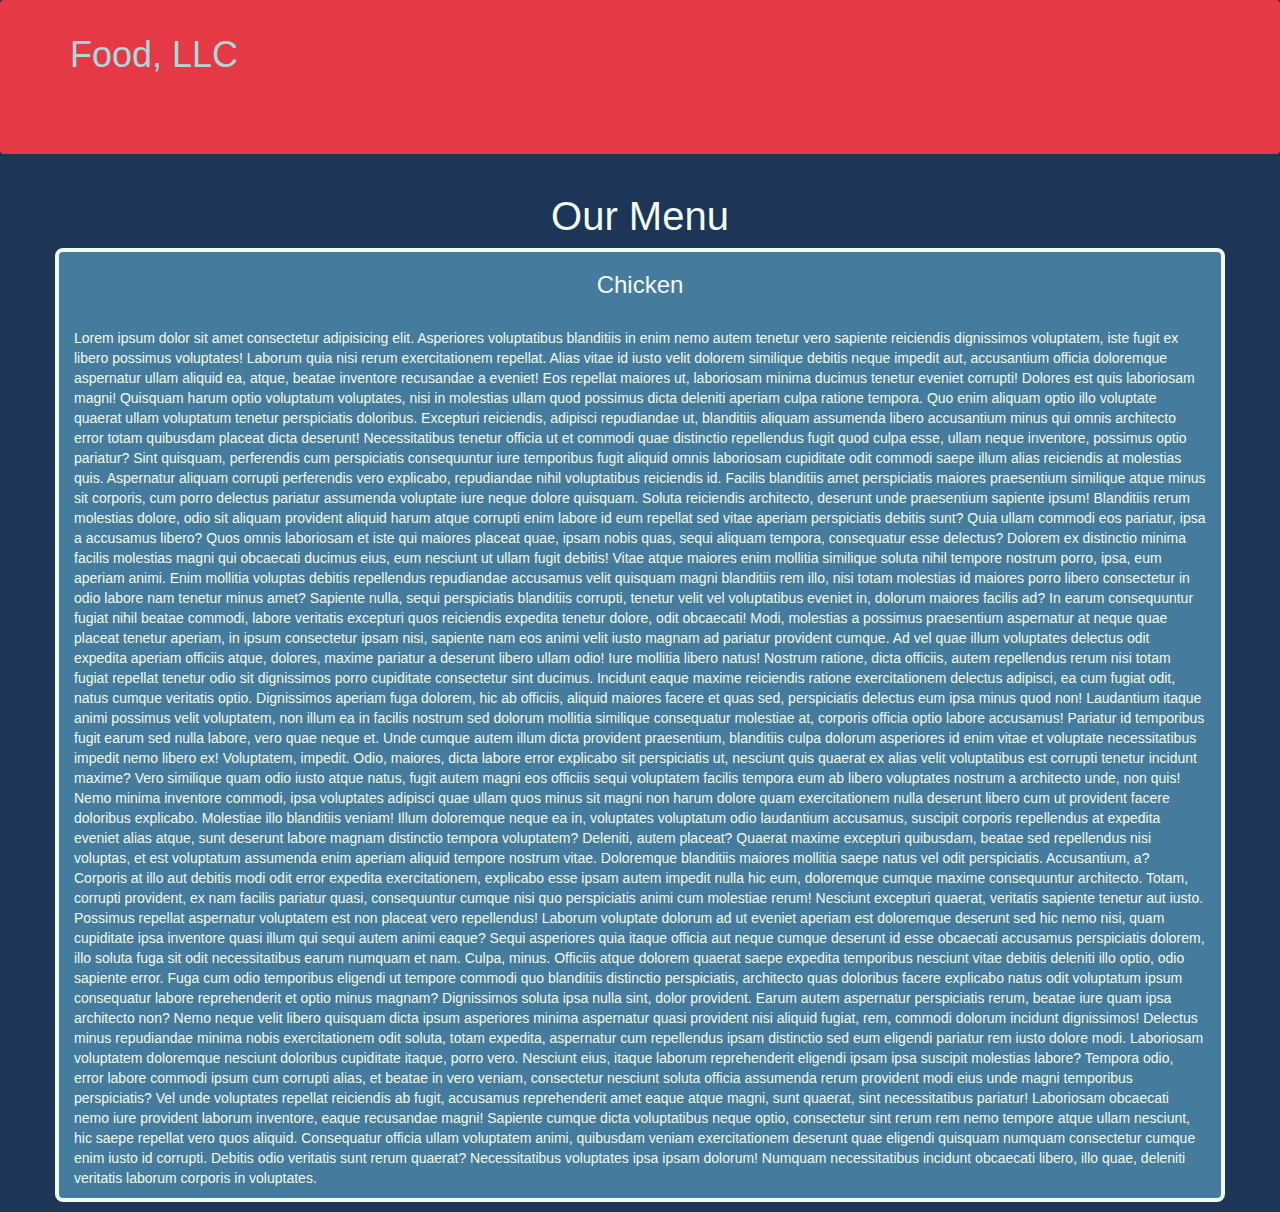
==== mod3-solution/index.html @ 9f3ba814 "m3 solution" ====
<!DOCTYPE html>
<html lang="en">
  <head>
    <meta charset="UTF-8" />
    <meta http-equiv="X-UA-Compatible" content="IE=edge" />
    <meta name="viewport" content="width=device-width, initial-scale=1.0" />
    <link
      rel="stylesheet"
      href="../bootstrap-3.3.7-dist/css/bootstrap.min.css"
    />
    <link rel="stylesheet" href="css/style.css" />
    <title>Assignment Solution For Module 3</title>
    <script src="../bootstrap-5.1.3-dist/js/jquery.min.js"></script>
    <script src="../bootstrap-3.3.7-dist/js/bootstrap.min.js"></script>
  </head>
  <body>
    <header>
      <nav id="header-nav" class="navbar navbar-default">
        <div class="container">
          <div class="navbar-header">
            <div class="navbar-brand">
              <a href="index.html"><h1>Food, LLC</h1></a>
            </div>

            <button
              type="button"
              class="navbar-toggle collapsed"
              data-toggle="collapse"
              data-target="#collapsable-nav"
              aria-expanded="false"
            >
              <span class="sr-only">Toggle navigation</span>
              <span class="icon-bar"></span>
              <span class="icon-bar"></span>
              <span class="icon-bar"></span>
            </button>
          </div>

          <div id="collapsable-nav" class="collapse navbar-collapse">
            <ul id="nav-list" class="nav navbar-nav navbar-right visible-xs">
              <li>
                <a href="menu-categories.html"> Chicken</a>
              </li>
              <li>
                <a href="#"> Beef</a>
              </li>
              <li>
                <a href="#"> Sushi</a>
              </li>
            </ul>
          </div>
        </div>
      </nav>
    </header>

    <div id="main-content" class="container">
        <h2 id="content-title">Our Menu</h2>
      <section class="row">
        <div id="long-info" class="col-xs-12">
          <h3>Chicken</h3>
          <br />
          <p id="info">
            Lorem ipsum dolor sit amet consectetur adipisicing elit. Asperiores
            voluptatibus blanditiis in enim nemo autem tenetur vero sapiente
            reiciendis dignissimos voluptatem, iste fugit ex libero possimus
            voluptates! Laborum quia nisi rerum exercitationem repellat. Alias
            vitae id iusto velit dolorem similique debitis neque impedit aut,
            accusantium officia doloremque aspernatur ullam aliquid ea, atque,
            beatae inventore recusandae a eveniet! Eos repellat maiores ut,
            laboriosam minima ducimus tenetur eveniet corrupti! Dolores est quis
            laboriosam magni! Quisquam harum optio voluptatum voluptates, nisi
            in molestias ullam quod possimus dicta deleniti aperiam culpa
            ratione tempora. Quo enim aliquam optio illo voluptate quaerat ullam
            voluptatum tenetur perspiciatis doloribus. Excepturi reiciendis,
            adipisci repudiandae ut, blanditiis aliquam assumenda libero
            accusantium minus qui omnis architecto error totam quibusdam placeat
            dicta deserunt! Necessitatibus tenetur officia ut et commodi quae
            distinctio repellendus fugit quod culpa esse, ullam neque inventore,
            possimus optio pariatur? Sint quisquam, perferendis cum perspiciatis
            consequuntur iure temporibus fugit aliquid omnis laboriosam
            cupiditate odit commodi saepe illum alias reiciendis at molestias
            quis. Aspernatur aliquam corrupti perferendis vero explicabo,
            repudiandae nihil voluptatibus reiciendis id. Facilis blanditiis
            amet perspiciatis maiores praesentium similique atque minus sit
            corporis, cum porro delectus pariatur assumenda voluptate iure neque
            dolore quisquam. Soluta reiciendis architecto, deserunt unde
            praesentium sapiente ipsum! Blanditiis rerum molestias dolore, odio
            sit aliquam provident aliquid harum atque corrupti enim labore id
            eum repellat sed vitae aperiam perspiciatis debitis sunt? Quia ullam
            commodi eos pariatur, ipsa a accusamus libero? Quos omnis laboriosam
            et iste qui maiores placeat quae, ipsam nobis quas, sequi aliquam
            tempora, consequatur esse delectus? Dolorem ex distinctio minima
            facilis molestias magni qui obcaecati ducimus eius, eum nesciunt ut
            ullam fugit debitis! Vitae atque maiores enim mollitia similique
            soluta nihil tempore nostrum porro, ipsa, eum aperiam animi. Enim
            mollitia voluptas debitis repellendus repudiandae accusamus velit
            quisquam magni blanditiis rem illo, nisi totam molestias id maiores
            porro libero consectetur in odio labore nam tenetur minus amet?
            Sapiente nulla, sequi perspiciatis blanditiis corrupti, tenetur
            velit vel voluptatibus eveniet in, dolorum maiores facilis ad? In
            earum consequuntur fugiat nihil beatae commodi, labore veritatis
            excepturi quos reiciendis expedita tenetur dolore, odit obcaecati!
            Modi, molestias a possimus praesentium aspernatur at neque quae
            placeat tenetur aperiam, in ipsum consectetur ipsam nisi, sapiente
            nam eos animi velit iusto magnam ad pariatur provident cumque. Ad
            vel quae illum voluptates delectus odit expedita aperiam officiis
            atque, dolores, maxime pariatur a deserunt libero ullam odio! Iure
            mollitia libero natus! Nostrum ratione, dicta officiis, autem
            repellendus rerum nisi totam fugiat repellat tenetur odio sit
            dignissimos porro cupiditate consectetur sint ducimus. Incidunt
            eaque maxime reiciendis ratione exercitationem delectus adipisci, ea
            cum fugiat odit, natus cumque veritatis optio. Dignissimos aperiam
            fuga dolorem, hic ab officiis, aliquid maiores facere et quas sed,
            perspiciatis delectus eum ipsa minus quod non! Laudantium itaque
            animi possimus velit voluptatem, non illum ea in facilis nostrum sed
            dolorum mollitia similique consequatur molestiae at, corporis
            officia optio labore accusamus! Pariatur id temporibus fugit earum
            sed nulla labore, vero quae neque et. Unde cumque autem illum dicta
            provident praesentium, blanditiis culpa dolorum asperiores id enim
            vitae et voluptate necessitatibus impedit nemo libero ex!
            Voluptatem, impedit. Odio, maiores, dicta labore error explicabo sit
            perspiciatis ut, nesciunt quis quaerat ex alias velit voluptatibus
            est corrupti tenetur incidunt maxime? Vero similique quam odio iusto
            atque natus, fugit autem magni eos officiis sequi voluptatem facilis
            tempora eum ab libero voluptates nostrum a architecto unde, non
            quis! Nemo minima inventore commodi, ipsa voluptates adipisci quae
            ullam quos minus sit magni non harum dolore quam exercitationem
            nulla deserunt libero cum ut provident facere doloribus explicabo.
            Molestiae illo blanditiis veniam! Illum doloremque neque ea in,
            voluptates voluptatum odio laudantium accusamus, suscipit corporis
            repellendus at expedita eveniet alias atque, sunt deserunt labore
            magnam distinctio tempora voluptatem? Deleniti, autem placeat?
            Quaerat maxime excepturi quibusdam, beatae sed repellendus nisi
            voluptas, et est voluptatum assumenda enim aperiam aliquid tempore
            nostrum vitae. Doloremque blanditiis maiores mollitia saepe natus
            vel odit perspiciatis. Accusantium, a? Corporis at illo aut debitis
            modi odit error expedita exercitationem, explicabo esse ipsam autem
            impedit nulla hic eum, doloremque cumque maxime consequuntur
            architecto. Totam, corrupti provident, ex nam facilis pariatur
            quasi, consequuntur cumque nisi quo perspiciatis animi cum molestiae
            rerum! Nesciunt excepturi quaerat, veritatis sapiente tenetur aut
            iusto. Possimus repellat aspernatur voluptatem est non placeat vero
            repellendus! Laborum voluptate dolorum ad ut eveniet aperiam est
            doloremque deserunt sed hic nemo nisi, quam cupiditate ipsa
            inventore quasi illum qui sequi autem animi eaque? Sequi asperiores
            quia itaque officia aut neque cumque deserunt id esse obcaecati
            accusamus perspiciatis dolorem, illo soluta fuga sit odit
            necessitatibus earum numquam et nam. Culpa, minus. Officiis atque
            dolorem quaerat saepe expedita temporibus nesciunt vitae debitis
            deleniti illo optio, odio sapiente error. Fuga cum odio temporibus
            eligendi ut tempore commodi quo blanditiis distinctio perspiciatis,
            architecto quas doloribus facere explicabo natus odit voluptatum
            ipsum consequatur labore reprehenderit et optio minus magnam?
            Dignissimos soluta ipsa nulla sint, dolor provident. Earum autem
            aspernatur perspiciatis rerum, beatae iure quam ipsa architecto non?
            Nemo neque velit libero quisquam dicta ipsum asperiores minima
            aspernatur quasi provident nisi aliquid fugiat, rem, commodi dolorum
            incidunt dignissimos! Delectus minus repudiandae minima nobis
            exercitationem odit soluta, totam expedita, aspernatur cum
            repellendus ipsam distinctio sed eum eligendi pariatur rem iusto
            dolore modi. Laboriosam voluptatem doloremque nesciunt doloribus
            cupiditate itaque, porro vero. Nesciunt eius, itaque laborum
            reprehenderit eligendi ipsam ipsa suscipit molestias labore? Tempora
            odio, error labore commodi ipsum cum corrupti alias, et beatae in
            vero veniam, consectetur nesciunt soluta officia assumenda rerum
            provident modi eius unde magni temporibus perspiciatis? Vel unde
            voluptates repellat reiciendis ab fugit, accusamus reprehenderit
            amet eaque atque magni, sunt quaerat, sint necessitatibus pariatur!
            Laboriosam obcaecati nemo iure provident laborum inventore, eaque
            recusandae magni! Sapiente cumque dicta voluptatibus neque optio,
            consectetur sint rerum rem nemo tempore atque ullam nesciunt, hic
            saepe repellat vero quos aliquid. Consequatur officia ullam
            voluptatem animi, quibusdam veniam exercitationem deserunt quae
            eligendi quisquam numquam consectetur cumque enim iusto id corrupti.
            Debitis odio veritatis sunt rerum quaerat? Necessitatibus voluptates
            ipsa ipsam dolorum! Numquam necessitatibus incidunt obcaecati
            libero, illo quae, deleniti veritatis laborum corporis in
            voluptates.
          </p>
        </div>
      </section>
    </div>
  </body>
</html>
---- mod3-solution/css/style.css ----
body{
    color: #f1faee;
    background-color: #1d3557;
}

#header-nav{
    border: 0px;
    background-color: #e63946;
    width: 100%;
    height: 12vw;
}
#nav-list{
    margin-top: 10px;
}

#collapsable-nav{
    border:0px;
}

.navbar-default .navbar-nav>li>a{
    margin-top: 2px;
    color: #f1faee;
}
li{
    background-color: #e63946;
    color: #f1faee;
    border-top: 1px solid #457b9d;
}

a, a:hover{
    text-decoration: none;
}

a h1 {
    color: #a8dadc;
}

#content-title{
    font-size: 40px;
    text-align: center;
}

#content-title:hover{
    background-color: #457b9d;
    border-radius: 8px;
    transition: 1s;
    cursor: progress;
}


@media(max-width:767px){
    a h1{
        margin-top: 0px;
        font-size: 5vw;
    }
    #long-info{
        width: 95%;
        margin: 0px 2.5% 0px;
    }
}
#long-info{
    background-color: #457b9d;
    border: 4px solid #f1faee;
    border-radius: 8px;
    margin-bottom: 10px;
}

#long-info:hover{
    box-shadow: 10px 10px 8px #888888;
    cursor: pointer;
}
#long-info h3{
    text-align: center;
}
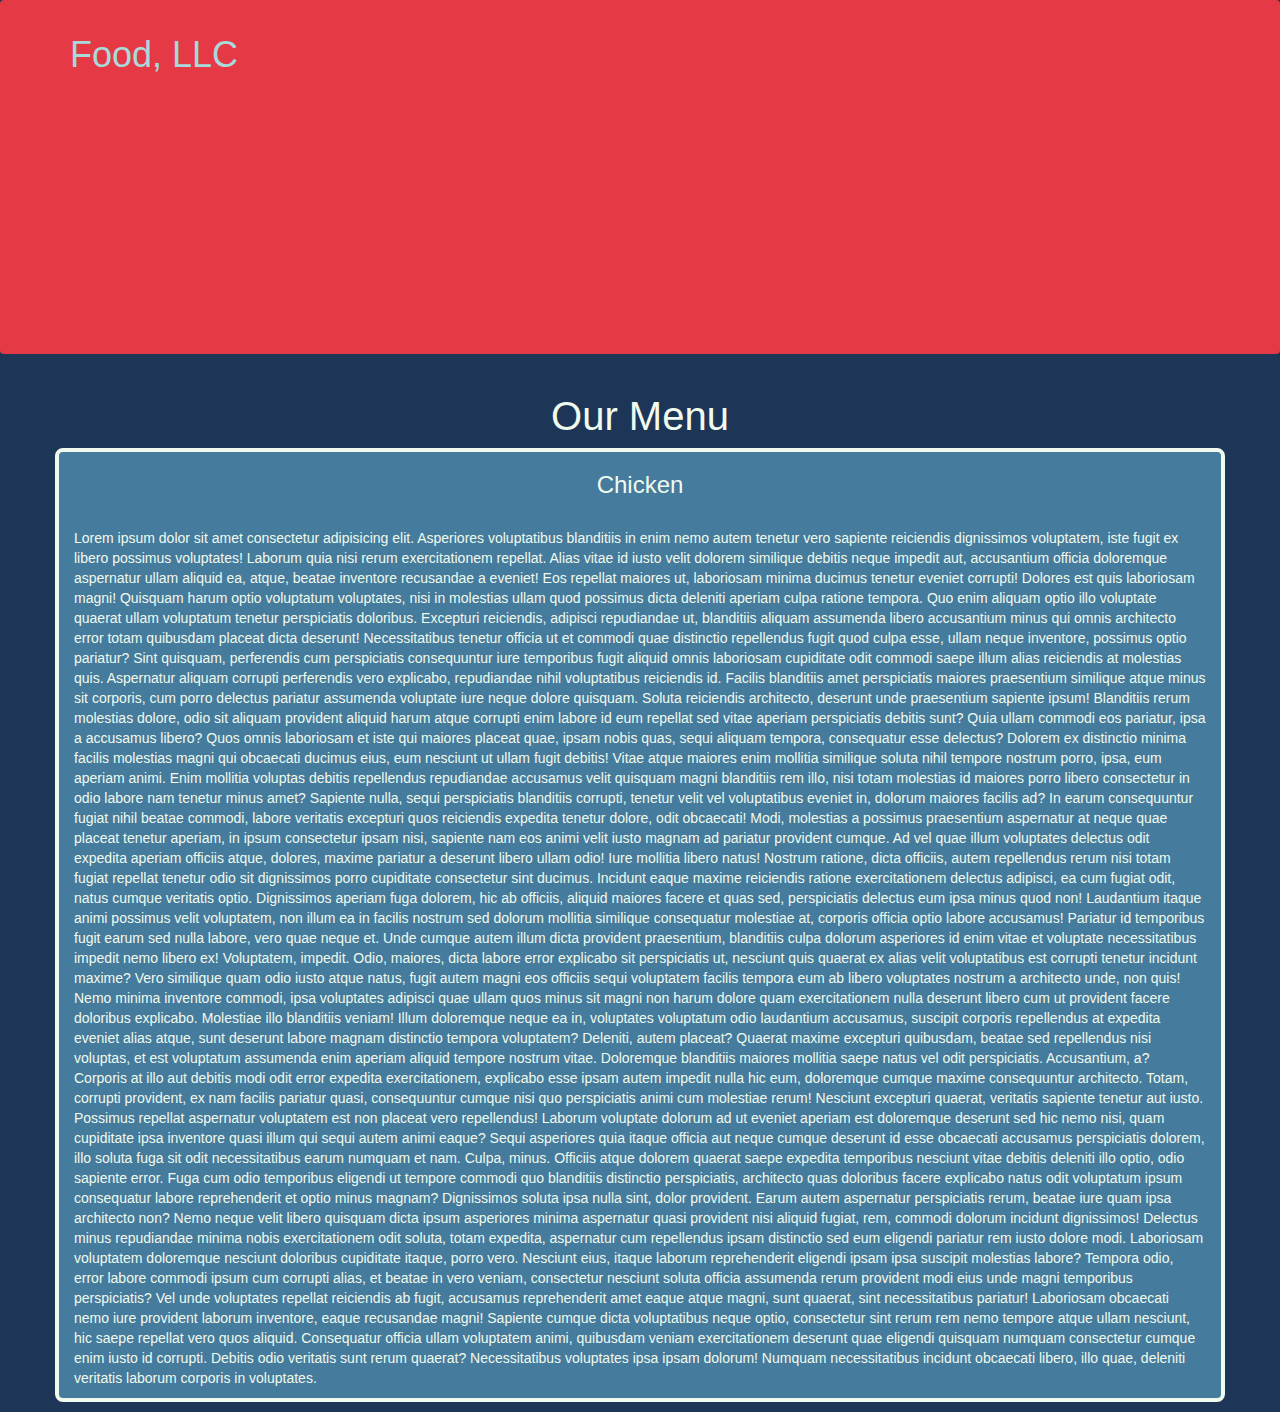
==== commit d2222c95: "m3 solution" ====
--- a/mod3-solution/index.html
+++ b/mod3-solution/index.html
@@ -23,6 +23,7 @@
             </div>
 
             <button
+            id="but"
               type="button"
               class="navbar-toggle collapsed"
               data-toggle="collapse"
--- a/mod3-solution/css/style.css
+++ b/mod3-solution/css/style.css
@@ -7,14 +7,18 @@
     border: 0px;
     background-color: #e63946;
     width: 100%;
-    height: 12vw;
+    padding-bottom: 12vw;
 }
 #nav-list{
     margin-top: 10px;
 }
+#nav-list a{
+    text-align: center;
+}
 
 #collapsable-nav{
     border:0px;
+    margin-bottom: 150px;
 }
 
 .navbar-default .navbar-nav>li>a{
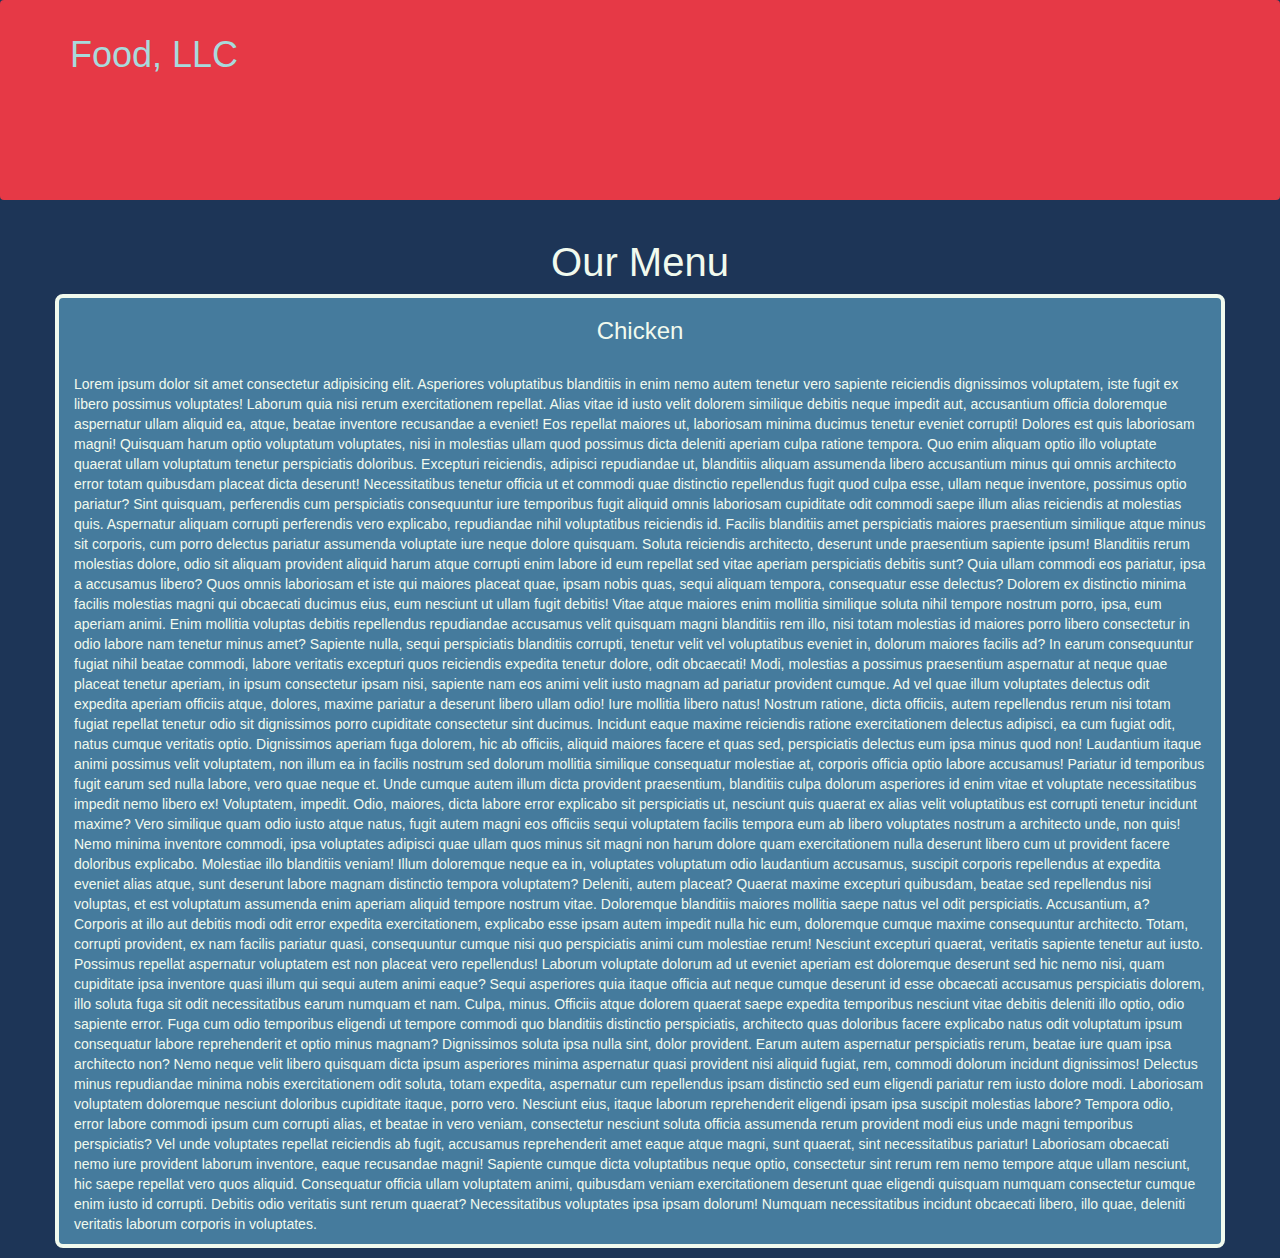
==== commit 057714cf: "m3 solution" ====
--- a/mod3-solution/index.html
+++ b/mod3-solution/index.html
@@ -55,7 +55,7 @@
     </header>
 
     <div id="main-content" class="container">
-        <h2 id="content-title">Our Menu</h2>
+        <h2 id="content-title" class="text-center">Our Menu</h2>
       <section class="row">
         <div id="long-info" class="col-xs-12">
           <h3>Chicken</h3>
--- a/mod3-solution/css/style.css
+++ b/mod3-solution/css/style.css
@@ -7,7 +7,6 @@
     border: 0px;
     background-color: #e63946;
     width: 100%;
-    padding-bottom: 12vw;
 }
 #nav-list{
     margin-top: 10px;
